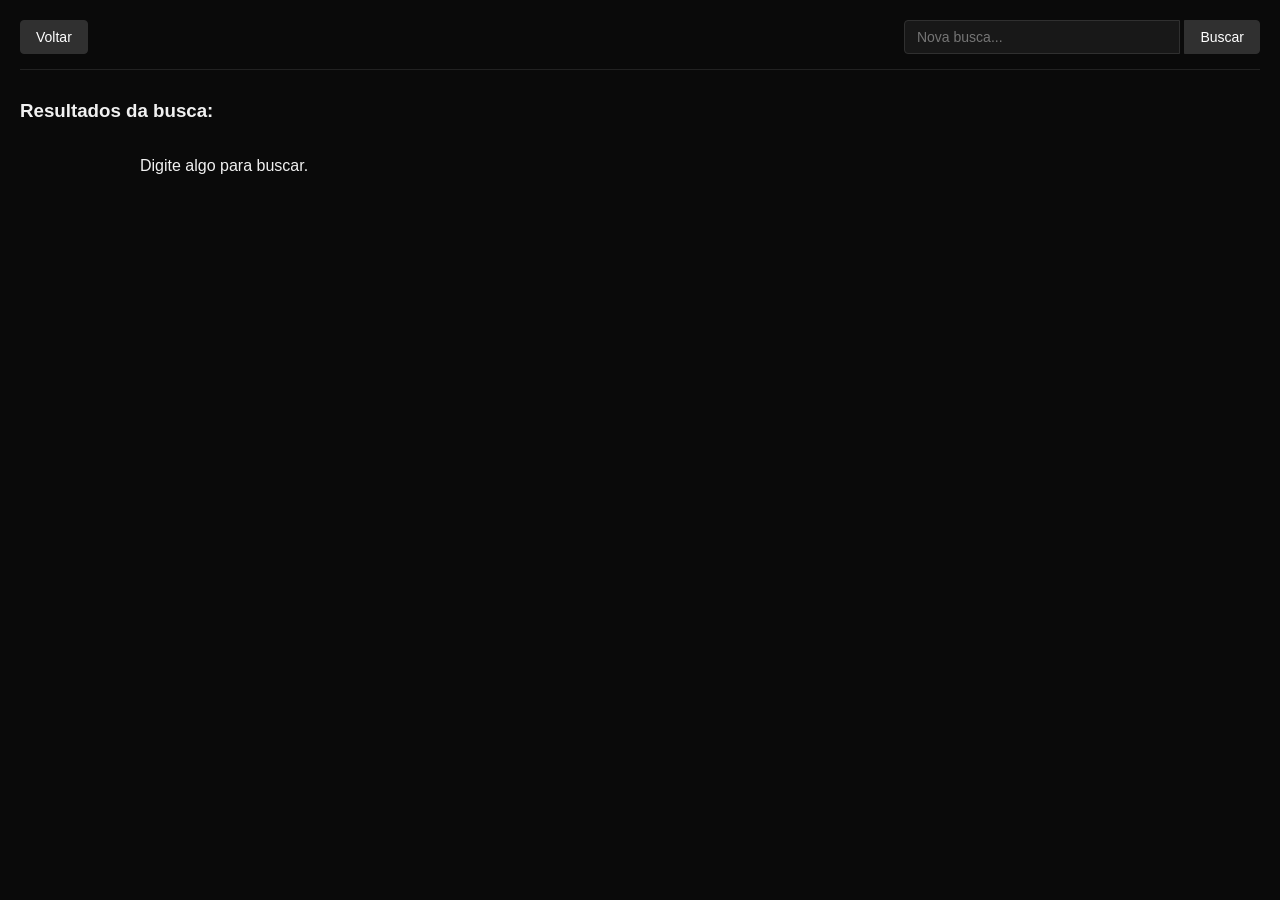
==== busca.html @ f7b91e9e "Projeto Novo" ====
<!DOCTYPE html>
<html lang="pt-BR">
<head>
    <meta charset="UTF-8">
    <title>Tube - Busca</title>
    <link rel="stylesheet" href="estilo.css">
    <meta name="robots" content="noindex, nofollow">
</head>
<body>

    <div class="cabecalho">
        <button onclick="window.location.href='home.html'" class="btn-voltar">Voltar</button>
        <form action="busca.html" method="GET">
            <input type="text" name="q" placeholder="Nova busca..." required>
            <button type="submit">Buscar</button>
        </form>
    </div>

    <h3 id="titulo-resultados">Resultados da busca:</h3>
    
    <div id="container-resultados" class="lista-busca">
        </div>

    <script src="dados.js"></script>
    <script>
        // GUIA FUTURO PROGRAMADOR: Lógica do mecanismo de Busca
        
        // 1. Captura o parâmetro 'q' direto da URL (ex: busca.html?q=termo)
        const parametrosDaUrl = new URLSearchParams(window.location.search);
        const termoBusca = parametrosDaUrl.get('q');
        const containerResultados = document.getElementById('container-resultados');

        // 2. Executa a busca somente se houver um termo
        if (termoBusca) {
            // Padroniza para minúsculo para evitar erros de case sensitive (Maiúsculo/Minúsculo)
            const termoMinusculo = termoBusca.toLowerCase();

            // 3. Filtra a array bancoDeVideos do arquivo dados.js
            const resultados = bancoDeVideos.filter(video => {
                const tituloBate = video.titulo.toLowerCase().includes(termoMinusculo);
                const tagBate = video.tags.some(tag => tag.toLowerCase().includes(termoMinusculo));
                return tituloBate || tagBate;
            });

            // 4. Renderiza os blocos HTML baseados no filtro.
            // Para modificar a exibição dos resultados na tela de busca, altere o HTML na crase abaixo.
            if (resultados.length > 0) {
                resultados.forEach(video => {
                    const cartao = `
                        <a href="player.html?v=${video.idUnico}" class="item-busca">
                            <img src="${video.urlCapa}" alt="Capa">
                            <div>
                                <h2>${video.titulo}</h2>
                                <p>${video.descricao}</p>
                            </div>
                        </a>
                    `;
                    containerResultados.innerHTML += cartao;
                });
            } else {
                containerResultados.innerHTML = '<p>Nenhum vídeo encontrado para esta busca.</p>';
            }
        } else {
            containerResultados.innerHTML = '<p>Digite algo para buscar.</p>';
        }
    </script>
</body>
</html>
---- estilo.css ----
/* ARQUIVO: estilo.css */
/* FUNÇÃO: Centralizar a identidade visual moderna e escura (Dark Mode) de todo o sistema Tube. */
/* GUIA FUTURO PROGRAMADOR: 
   - Para alterar a cor do fundo geral: Modifique o valor de 'background-color' na regra 'body'.
   - Para alterar a cor dos textos principais: Modifique o valor de 'color' na regra 'body'.
   - Para alterar a cor de destaque dos botões: Modifique o 'background-color' em 'button'.
*/

/* Configurações Globais do Layout */
body {
    background-color: #0a0a0a; /* Fundo black absoluto/escuro */
    color: #f1f1f1;            /* Texto claro para contraste */
    font-family: Arial, Helvetica, sans-serif;
    margin: 0;
    padding: 20px;
    box-sizing: border-box;
}

/* Cabeçalho e Sistema de Busca */
.cabecalho {
    display: flex;
    justify-content: space-between;
    align-items: center;
    margin-bottom: 30px;
    padding-bottom: 15px;
    border-bottom: 1px solid #222; /* Linha divisória sutil */
}

.cabecalho h2 {
    margin: 0;
    color: #ff0000; /* Destaque vermelho no logo estilo Tube */
}

/* Campos de Entrada (Inputs) e Botões */
input[type="text"] {
    background-color: #181818;
    color: #ffffff;
    border: 1px solid #303030;
    padding: 8px 12px;
    font-size: 14px;
    border-radius: 4px 0 0 4px; /* Cantos arredondados na esquerda */
    outline: none;
    width: 250px;
}

input[type="text"]:focus {
    border-color: #ff0000; /* Borda vermelha ao clicar no campo */
}

button {
    background-color: #303030;
    color: #ffffff;
    border: 1px solid #303030;
    padding: 8px 15px;
    font-size: 14px;
    cursor: pointer;
    border-radius: 0 4px 4px 0; /* Cantos arredondados na direita */
    transition: background 0.2s;
}

button:hover {
    background-color: #404040; /* Efeito visual ao passar o mouse */
}

.btn-voltar {
    border-radius: 4px;
    margin-right: 15px;
}

/* Grid de Vídeos da Home.html */
/* GUIA: Para mudar o número de colunas, altere o valor mínimo de '220px' abaixo */
.grid-videos {
    display: grid;
    grid-template-columns: repeat(auto-fill, minmax(220px, 1fr));
    gap: 20px;
}

.cartao-video {
    background-color: #121212;
    border: 1px solid #1c1c1c;
    border-radius: 6px;
    overflow: hidden;
    text-decoration: none;
    color: #ffffff;
    display: block;
    transition: transform 0.2s, border-color 0.2s;
}

.cartao-video:hover {
    transform: scale(1.02); /* Leve crescimento ao passar o mouse */
    border-color: #444;
}

.cartao-video img {
    width: 100%;
    aspect-ratio: 16/9;
    object-fit: cover;
    background-color: #000;
}

.cartao-video h4 {
    margin: 10px;
    font-size: 14px;
    line-height: 1.4;
}

.cartao-video p {
    margin: 0 10px 10px 10px;
    font-size: 12px;
    color: #aaa;
}

/* Lista de Resultados da Busca.html */
.lista-busca {
    display: flex;
    flex-direction: column;
    gap: 15px;
    max-width: 1000px;
    margin: 0 auto;
}

.item-busca {
    display: flex;
    gap: 20px;
    background-color: #121212;
    border: 1px solid #1c1c1c;
    border-radius: 6px;
    padding: 10px;
    text-decoration: none;
    color: #ffffff;
    transition: border-color 0.2s;
}

.item-busca:hover {
    border-color: #444;
}

.item-busca img {
    width: 240px;
    min-width: 240px;
    aspect-ratio: 16/9;
    object-fit: cover;
    border-radius: 4px;
}

.item-busca h2 {
    margin: 0 0 10px 0;
    font-size: 18px;
}

.item-busca p {
    margin: 0;
    color: #aaa;
    font-size: 14px;
}

/* Estrutura da Página Player.html */
.layout-player {
    display: flex;
    gap: 25px;
}

.area-video {
    flex: 3; /* Ocupa 3 partes do espaço */
}

.area-recomendados {
    flex: 1; /* Ocupa 1 parte do espaço */
    display: flex;
    flex-direction: column;
    gap: 15px;
    border-left: 1px solid #222;
    padding-left: 20px;
}

video {
    width: 100%;
    aspect-ratio: 16/9;
    background-color: #000;
    border-radius: 6px;
    border: 1px solid #222;
}

.controles-customizados {
    display: flex;
    gap: 8px;
    margin-top: 12px;
    margin-bottom: 20px;
}

.controles-customizados button {
    border-radius: 4px;
}

/* Itens da Coluna Lateral de Recomendados */
.item-recomenda {
    display: flex;
    flex-direction: column;
    gap: 5px;
    text-decoration: none;
    color: #ffffff;
    background-color: #121212;
    border: 1px solid #1c1c1c;
    border-radius: 4px;
    padding: 5px;
    transition: border-color 0.2s;
}

.item-recomenda:hover {
    border-color: #444;
}

.item-recomenda img {
    width: 100%;
    aspect-ratio: 16/9;
    object-fit: cover;
    border-radius: 2px;
}

.item-recomenda strong {
    font-size: 12px;
    padding: 0 3px;
    line-height: 1.3;
}

/* Mensagens de Alerta */
.mensagem-erro {
    color: #ff3333;
    font-weight: bold;
    font-size: 18px;
    grid-column: 1 / -1; /* Ocupa toda a largura do grid */
    text-align: center;
    padding: 40px;
}
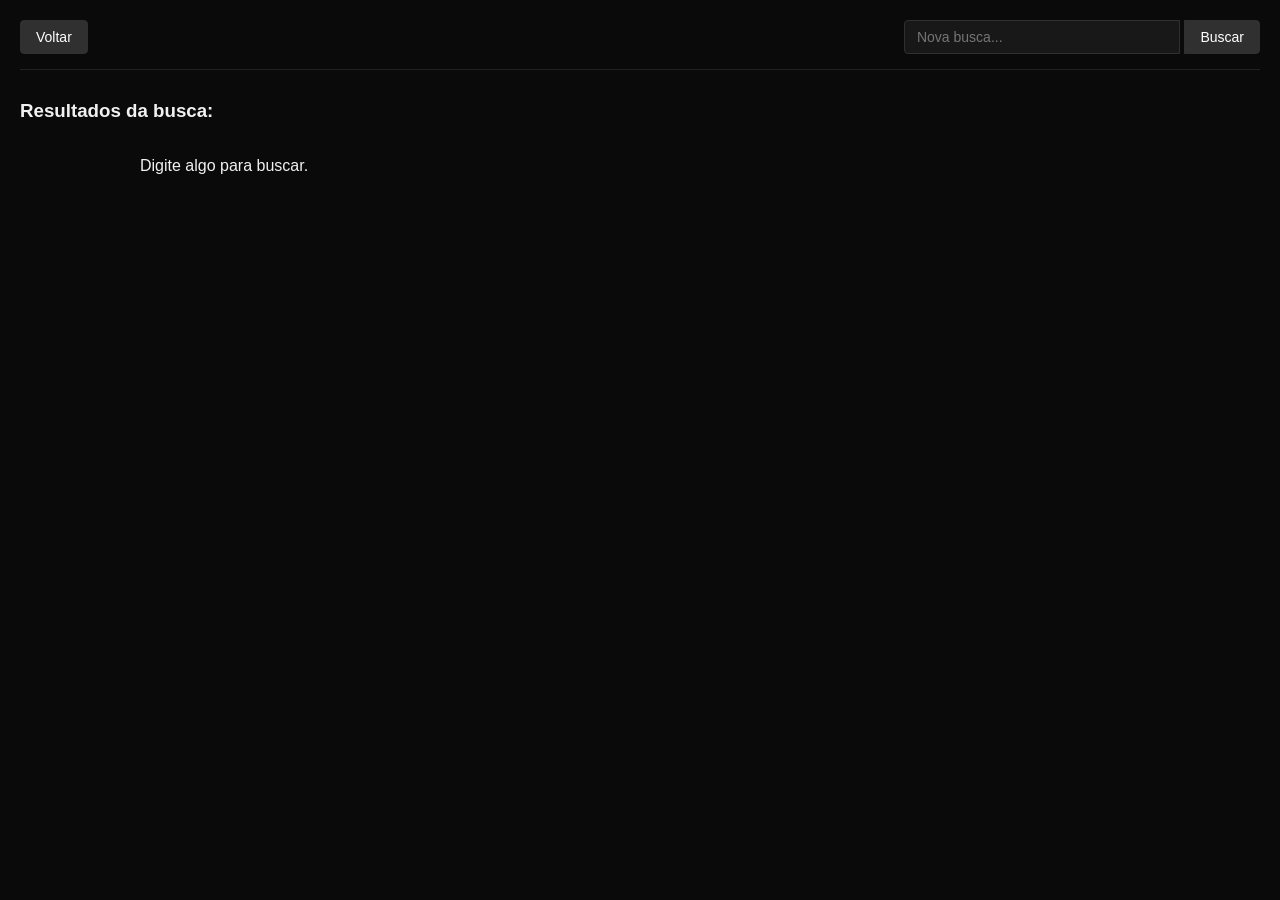
==== commit 4063dc2c: "Nova Cara melhorei a imagem da guia" ====
--- a/busca.html
+++ b/busca.html
@@ -2,14 +2,15 @@
 <html lang="pt-BR">
 <head>
     <meta charset="UTF-8">
-    <title>Tube - Busca</title>
+    <title>Willian Tube - Busca</title>
     <link rel="stylesheet" href="estilo.css">
     <meta name="robots" content="noindex, nofollow">
+    <link rel="icon" type="image/png" href="favicon.png">
 </head>
 <body>
 
     <div class="cabecalho">
-        <button onclick="window.location.href='home.html'" class="btn-voltar">Voltar</button>
+        <button onclick="window.location.href='index.html'" class="btn-voltar">Voltar</button>
         <form action="busca.html" method="GET">
             <input type="text" name="q" placeholder="Nova busca..." required>
             <button type="submit">Buscar</button>
